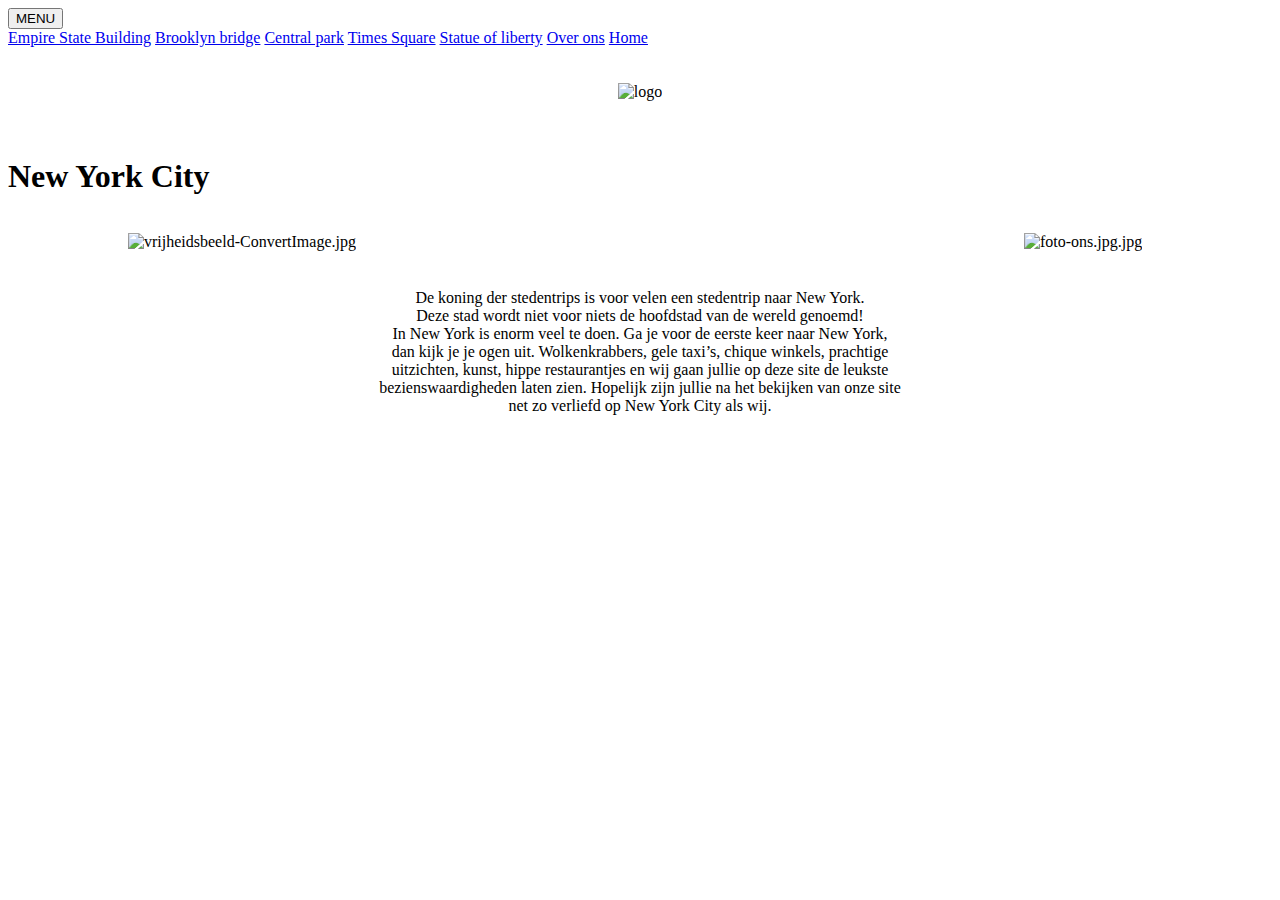
==== index.html @ 2aad60c8 "Add files via upload" ====
<!DOCTYPE html>
<html lang="en" dir="ltr">
  <head>
    <meta charset="utf-8">
    <title>New York</title>
    <link rel="stylesheet" href="index.css">
  </head>
  <body>
    <header>
      <div class="dropdown">
       <button class="dropbtn">MENU</button>
       <div class="dropdown-content">
         <a href="EmpireStateBuilding.html">Empire State Building</a>
         <a href="Brooklyn-bridge (2).html">Brooklyn bridge</a>
        <a href="central-park.html">Central park</a>
        <a href="Times-square.html">Times Square</a>
        <a href="vrijheidsbeeld.html">Statue of liberty</a>
        <a href="overons (1).html">Over ons</a>
        <a href="index.html">Home</a>



       </div>
      </div>
  </header>
  <br><br>
  <div class="sectie3">
  <center> <img src="LogoMakr-7xHbzb.png" alt="logo"> </center>
</div>
<br><br>


    <div class="sectie1">
      <h1>New York City</h1>
    </div>
    <div class="sectie2">

<p Style="position: absolute; Left: 80%; Top 0%;">
        <img class="foto2"src="foto-ons.jpg.jpg" width="246.9" height="270.594" alt="foto-ons.jpg.jpg" />

      <p Style="position: absolute; Left: 10%; Top 0%;">
        <img class="foto3"src="vrijheidsbeeld-ConvertImage.jpg" width="200px" height="300px" alt="vrijheidsbeeld-ConvertImage.jpg" />
      <center>  <p class= "p1">
      <br><br>
      <br><br>


          De koning der stedentrips is voor velen een stedentrip naar New York.<br>
          Deze stad wordt niet voor niets de hoofdstad van de wereld genoemd!<br>
          In New York is enorm veel te doen. Ga je voor de eerste keer naar New York,<br>
          dan kijk je je ogen uit. Wolkenkrabbers, gele taxi’s, chique winkels, prachtige<br>
          uitzichten, kunst, hippe restaurantjes en wij gaan jullie op deze site de leukste <br>
          bezienswaardigheden laten zien. Hopelijk zijn jullie na het bekijken van onze site <br>
          net zo verliefd op New York City als wij.
</center>
</p>

  <div class="sectie2">

    </div>
    <br> <br>
    <div class="sectie4"
    <p Style="position: absolute; Left: 10%; Top 0%;">


  </body>
</html>
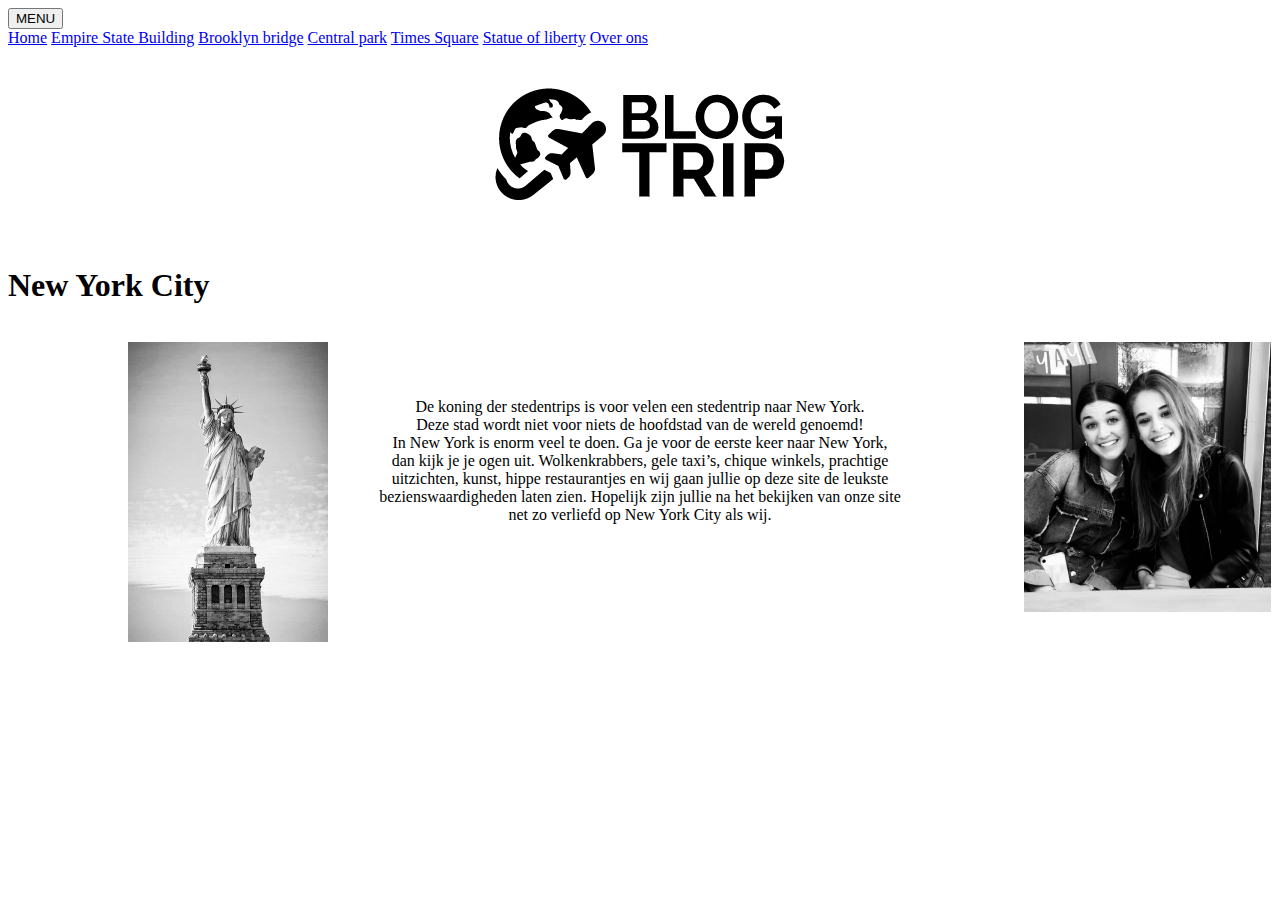
==== commit 40856a32: "Update index.html" ====
--- a/index.html
+++ b/index.html
@@ -10,13 +10,14 @@
       <div class="dropdown">
        <button class="dropbtn">MENU</button>
        <div class="dropdown-content">
+         <a href="index.html">Home</a>
          <a href="EmpireStateBuilding.html">Empire State Building</a>
          <a href="Brooklyn-bridge (2).html">Brooklyn bridge</a>
         <a href="central-park.html">Central park</a>
         <a href="Times-square.html">Times Square</a>
-        <a href="vrijheidsbeeld.html">Statue of liberty</a>
+        <a href="vrijheidsbeeld (1).html">Statue of liberty</a>
         <a href="overons (1).html">Over ons</a>
-        <a href="index.html">Home</a>
+        
 
 
 
